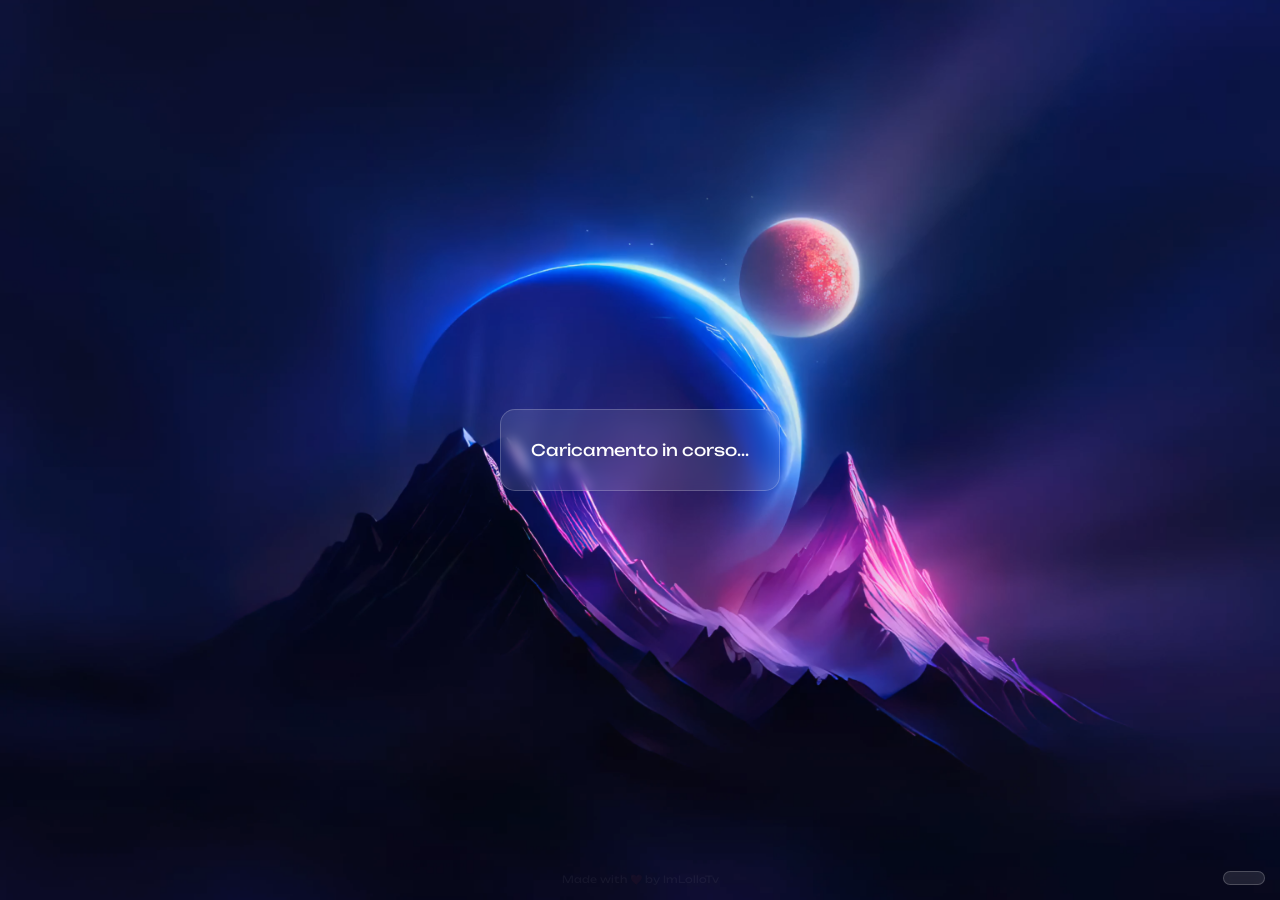
==== index.html @ fcfeed96 "Add Tebex packages UI and fetch logic Add a Tebex packages section and assets, fetch Tebex packages," ====
<html>
    <head>
        <meta name="viewport" content="width=device-width, height=device-height, initial-scale=0.6">
        
        <title>ImLolloTv</title>

        <link rel="stylesheet" href="./style.css">

        <link rel="shortcut icon" href="./assets/favicon.ico" type="image/x-icon">

        <link rel="preconnect" href="https://fonts.googleapis.com">
        <link rel="preconnect" href="https://fonts.gstatic.com" crossorigin>
        <link href="https://fonts.googleapis.com/css2?family=Unbounded:wght@200..900&display=swap" rel="stylesheet">

        <script src="https://kit.fontawesome.com/e7582dbc88.js" crossorigin="anonymous"></script>
    </head>
    <body>
        <video src="./assets/video/background.mp4" autoplay muted loop playsinline disablePictureInPicture loading="lazy"></video>

        <div class="sectionContainer">
            <section class="main">
                <main style="z-index: 1;">
                    <img class="logo" src="./assets/img/logo.png" loading="lazy">
                    <img class="avatarDecoration" src="" loading="lazy">

                    <h1>Lollo</h1>
                    <h4>imlollotv</h1>
                    <div class="flagContainer"></div>

                    <button id="apriProfilo">
                        <i class="fa-brands fa-discord"></i>
                        Vedi su Discord
                    </button>

                    <div class="links"></div>

                    <div class="richPresenceContainer"></div>
                </main>

                <div class="nav navRight"></div>
            </section>
            <section class="tebex">
                <div class="nav navLeft"></div>
                
                <main style="z-index: 1; opacity: 1; margin: unset;">
                    <h2>Tebex Packages</h2>
                    <div class="packagesContainer">
                        <p>Le API non non hanno risposto 🥲</p>
                    </div>
                </main>

                <div class="nav navRight"></div>
            </section>
            <section class="projects">
                <div class="nav navLeft"></div>
                
                <main style="z-index: 1; opacity: 1; margin: unset;">
                    <h2>Repositories</h2>
                    <div class="repoContainer">
                        <p>Le API non non hanno risposto 🥲</p>
                    </div>
                </main>
            </section>
        </div>
        
        <main class="loading">
            Caricamento in corso...
        </main>
        
        <div class="alert">
            🚧 Work in progress 🚧
        </div>

        <a class="styled githubLink" href="https://github.com/imLolloTv/imLolloTv.github.io">
            <span>Source code</span>
            <i class="fa-brands fa-github"></i>
        </a>

        <!-- Hey, if you are using this code for yourself leaving this watermark would be appreciated 😉 -->
        <div class="watermark">
            <a href="https://imlollotv.github.io/">Made with ❤️ by ImLolloTv</a>
        </div>

        <script type="module" src="https://cdnjs.cloudflare.com/ajax/libs/fetch/3.6.20/fetch.min.js" integrity="sha512-5vzl35V/cPSXliPbZtxHY0Q6cfYFd2Qld79+d7wLPbOxnKeCHH/LmlMD8aYl0ZN5VZPFM2FnKiAjoNJ2k3vrEg==" crossorigin="anonymous" referrerpolicy="no-referrer"></script>
        <script src="./script.js"></script>
    </body>
</html>
---- style.css ----
:root {
    --_mainColor: 255, 255, 255;
    --mainColor: 255, 255, 255;
}

body {
    margin: unset;
    overflow: hidden;
    overflow-y: scroll;

    -webkit-touch-callout: none; /* iOS Safari */
      -webkit-user-select: none; /* Safari */
       -khtml-user-select: none; /* Konqueror HTML */
         -moz-user-select: none; /* Old versions of Firefox */
          -ms-user-select: none; /* Internet Explorer/Edge */
              user-select: none; /* Non-prefixed version, currently supported by Chrome, Edge, Opera and Firefox */
              
    background: url("./assets/img/static-background.png");
    background-repeat: no-repeat;
    background-size: cover;
    background-position: center;

    background-color: black;
    
    width: 100vw;
    height: 100vh;
}

::-webkit-scrollbar {
    display: none;
}

video {
    position: fixed;
    width: 100vw;
    height: 100vh;
    object-fit: cover;
    z-index: -1;
}

.sectionContainer {
    display: flex;
    flex-direction: row;
    width: 100%;
    height: 100%;
    overflow: hidden;
}

section {
    position: relative;
    width: 100%;
    height: 100%;
    left: 0;
    flex-grow: 0;
    flex-shrink: 0;
    transition: left 1.5s, right 1.5s;
}

main {
    position: absolute;
    display: flex;
    flex-direction: column;
    background-color: rgba(var(--mainColor), 0.1);
    padding: 30px;
    left: 50%;
    top: 50%;
    transform: translate(-50%, -50%);
    align-items: center;
    backdrop-filter: blur(6px);
    border: 1px solid rgba(var(--mainColor), 0.2);
    border-radius: 15px;
    color: rgb(var(--mainColor));
    font-family: 'Unbounded', sans-serif;
    text-align: center;
    /* ANIMAZIONE */
    margin-top: -50px;
    opacity: 0;
    transition: 500ms;
}

.nav {
    position: absolute;
    display: inline-block;
    top: 50%;
    transform: translateY(-50%);
    text-rendering: auto;
    -webkit-font-smoothing: antialiased;
}

.nav.disabled {
    opacity: 0;
    pointer-events: none;
}

.navLeft {
    left: 20px;
}

.navRight {
    right: 20px;
}

.nav::after {
    font: var(--fa-font-solid);
    font-size: 32px;
    color: rgba(255, 255, 255, 0.1);
    cursor: pointer;
    transition: color 200ms;
}

.nav:hover::after {
    color: rgba(255, 255, 255, 0.5);
}

.navLeft::after {
    content: "\f053";
}

.navRight::after {
    content: "\f054";
}

.loading {
    margin-top: 0px;
    opacity: 1;
    transition: 500ms;
}

.alert {
    position: absolute;
    background-color: rgba(240, 200, 0, 0.4);
    padding: 15px 20px;
    left: 50%;
    top: 50px;
    transform: translateX(-50%);
    backdrop-filter: blur(4px);
    border: 1px solid rgba(240, 200, 0, 0.6);
    border-radius: 15px;
    color: rgb(240, 200, 0);
    font-family: 'Unbounded', sans-serif;
    /* ANIMAZIONE */
    opacity: 0;
    transition: 500ms;
}

.logo {
    width: 120px;
    border-radius: 100vh;
    border: 2px solid rgba(255, 255, 255, 0.2);
}

.avatarDecoration {
    position: absolute;
    width: 145px;
    margin-top: -10px;
}

.avatarDecoration[src=""] {
    display: none;
}

h1, h2 {
    margin: 5px 0;
}

h4 {
    margin: unset;
    opacity: 0.6;
}

.flagContainer {
    display: flex;
    flex-direction: row;
}

.flagContainer span {
    display: block;
    width: 30px;
    height: 30px;
    margin: 5px 0 10px 0;
}

.flagContainer span::after {
    display: inline-block;
    opacity: 0;

    content: attr(label);
    position: relative;
    width: auto;
    bottom: 40px;
    transform: translateX(calc(-50% + 15px));

    background-color: rgba(var(--mainColor), 0.1);
    padding: 8px;
    backdrop-filter: blur(4px);
    border: 1px solid rgba(var(--mainColor), 0.2);
    border-radius: 15px;
    font-size: 14px;
    text-wrap: nowrap;
    text-shadow: 0 0 10px rgba(0, 0, 0, 0.5);
    transition: opacity 200ms;

    pointer-events: none;
}

.flagContainer span:hover::after {
    opacity: 1;
    transition: opacity 200ms;
}

a {
    color: white;
    text-decoration: none;
}

button, a.styled {
    background-color: rgba(var(--mainColor), 0.1);
    padding: 8px;
    backdrop-filter: blur(4px);
    border: 1px solid rgba(var(--mainColor), 0.2);
    border-radius: 15px;
    outline: none;
    color: white;
    font-family: 'Unbounded', sans-serif;
    text-shadow: 0 0 10px rgba(0, 0, 0, 0.25);
    cursor: pointer;
    transition: 200ms;
}

button:hover, a.styled:hover {
    background-color: rgba(var(--mainColor), 0.2);
    border: 1px solid rgba(var(--mainColor), 0.5);
    text-shadow: 0 0 5px rgba(0, 0, 0, 0.4);
}

.links {
    display: flex;
    flex-direction: row;
    margin-top: 20px;
    gap: 10px;
}

.links .link {
    width: 1.8rem;
    height: 1.8rem;
    font-size: 1.4rem;
    border-radius: 9999vh;
}

.links .link:hover {
    background-color: rgba(var(--mainColor), 0.2);
    border: 1px solid rgba(var(--mainColor), 0.5);
}

.links .link i {
    position: absolute;
    left: 50%;
    top: 50%;
    transform: translate(-50%, -50%);
}

.links .link::after {
    display: inline-block;
    opacity: 0;

    content: attr(label);
    position: relative;
    width: auto;
    top: 42px;
    transform: translateX(calc(-50% + 0.9rem));

    background-color: rgba(var(--mainColor), 0.1);
    padding: 8px;
    backdrop-filter: blur(4px);
    border: 1px solid rgba(var(--mainColor), 0.2);
    border-radius: 15px;
    font-size: 12px;
    text-wrap: nowrap;
    text-shadow: 0 0 10px rgba(0, 0, 0, 0.5);
    transition: opacity 200ms;

    pointer-events: none;
}

.links .link:hover::after {
    opacity: 1;
    transition: opacity 200ms;
}

.richPresenceContainer {
    display: flex;
    flex-direction: column;
    min-width: 100%;
    margin-top: 20px;
    padding-top: 10px;
    /* border-top: 1px solid rgba(var(--mainColor), 0.2); */
    gap: 10px;
    text-align: left;
}

.richPresenceContainer::before {
    content: " ";
    position: relative;
    background-color: rgba(var(--mainColor), 0.4);
    width: 80%;
    height: 1px;
    left: 50%;
    bottom: 10px;
    transform: translateX(-50%);
}

.richPresenceContainer:empty {
    display: none;
}

.richPresenceItem {
    display: flex;
    flex-direction: row;
    gap: 10px;
    animation: richPresenceItemFade 0.5s linear 1;
}

@keyframes richPresenceItemFade {
    0% {
        opacity: 0;
    }
    100% {
        opacity: 1;
    }
}

img[src=""] {
    opacity: 0;
}

.richPresenceItem .largeImage {
    width: 80px;
    height: 80px;
    object-fit: cover;
    border-radius: 10px;
}

.richPresenceItem .text {
    display: flex;
    flex-direction: column;
    flex-grow: 1;
    font-size: 0.8rem;
}

.richPresenceItem .text > span {
    max-width: 400px;
    overflow: hidden;
    white-space: nowrap;
    text-overflow: ellipsis;
}

.richPresenceItem .text .time {
    margin-top: 1%;
    color: rgb(93, 255, 93);
}

.spotifyTitle {
    overflow: unset!important;
    white-space: unset!important;
    text-overflow: unset!important;
}

.richPresenceItem .name {
    font-weight: 600;
    font-size: 1rem;
}

.richPresenceItem .status {
    display: flex;
    flex-direction: row;
    margin-top: 1%;
    align-items: center;
}

.richPresenceItem .status > span {
    width: 2.7rem;
}

.richPresenceItem .status .bar {
    background-color: rgba(var(--mainColor), 0.2);
    flex-grow: 1;
    height: 0.5vh;
    margin: 0 3%;
    border-radius: 9999vh;
    overflow: hidden;
}

.richPresenceItem .status .bar > div {
    background-color: rgba(var(--mainColor), 0.2);
    height: 100%;
    transition: width 1s linear;
}

.packagesContainer {
    display: flex;
    flex-direction: row;
    flex-wrap: wrap;
    max-height: 40rem;
    margin-top: 10px;
    overflow: auto;
    gap: 0.5rem;
}

.package {
    text-align: left;
    background-color: rgba(var(--mainColor), 0.1);
    padding: 16px;
    backdrop-filter: blur(4px);
    border: 1px solid rgba(var(--mainColor), 0.2);
    border-radius: 15px;
    outline: none;
    color: white;
    text-shadow: 0 0 10px rgba(0, 0, 0, 0.25);
    cursor: pointer;
    flex-grow: 1;
    flex-shrink: 1;
    order: 0;
    overflow: hidden;
    transition: 200ms;
}

.package:hover {
    background-color: rgba(var(--mainColor), 0.2);
    border: 1px solid rgba(var(--mainColor), 0.5);
    text-shadow: 0 0 5px rgba(0, 0, 0, 0.4);
}

.package img {
    position: relative;
    max-height: 8vh;
    margin-bottom: 1vh;
    left: 50%;
    transform: translateX(-50%);
}

.package p {
    font-size: 0.8rem;
}

.package::after {
    position: absolute;
    right: -1.5rem;
    top: 50%;
    transform: translateY(-50%);
    font: var(--fa-font-solid);
    font-size: 6rem;
    color: rgb(var(--mainColor));
    text-shadow: 0 0 10px rgba(0, 0, 0, 0.75);
    opacity: 0.15;
    z-index: -1;
    transition: 500ms;
}

.package:hover::after {
    right: 16px;
    font-size: 5rem;
}

.package.scontato {
    --mainColor: 193, 46, 46;
    box-shadow: inset 0 -10px 10px -10px rgb(var(--mainColor));

    order: 1;
}

.package.scontato::after {
    content: "\f02b";
}

.package.scontato p::after {
    content: attr(data-oldPrice);
    color: rgb(var(--mainColor));
    font-size: 0.6rem;
    text-decoration: line-through;
    margin-left: 0.2vw;
}

.repoContainer {
    display: flex;
    flex-direction: row;
    flex-wrap: wrap;
    max-height: 40rem;
    margin-top: 10px;
    overflow: auto;
    gap: 0.5rem;
}

.repo {
    text-align: left;
    background-color: rgba(var(--mainColor), 0.1);
    padding: 16px;
    backdrop-filter: blur(4px);
    border: 1px solid rgba(var(--mainColor), 0.2);
    border-radius: 15px;
    outline: none;
    color: white;
    text-shadow: 0 0 10px rgba(0, 0, 0, 0.25);
    cursor: pointer;
    flex-grow: 1;
    flex-shrink: 1;
    order: 0;
    overflow: hidden;
    transition: 200ms;
}

.repo:hover {
    background-color: rgba(var(--mainColor), 0.2);
    border: 1px solid rgba(var(--mainColor), 0.5);
    text-shadow: 0 0 5px rgba(0, 0, 0, 0.4);
}

.repo::after {
    position: absolute;
    right: -1.5rem;
    top: 8px;
    font: var(--fa-font-solid);
    font-size: 6rem;
    color: rgb(var(--mainColor));
    text-shadow: 0 0 10px rgba(0, 0, 0, 0.75);
    opacity: 0.15;
    z-index: -1;
    transition: 500ms;
}

.repo:hover::after {
    right: 16px;
    top: 50%;
    transform: translateY(-50%);
    font-size: 3rem;
}

.repo.archived {
    --mainColor: 235, 160, 10;
    box-shadow: inset 0 -10px 10px -10px rgb(var(--mainColor));

    order: 1;
}

.repo.archived::after {
    content: "\f187";
}

.repo[name="imLolloTv.github.io"] {
    --mainColor: 146, 13, 255;
    box-shadow: inset 0 -10px 10px -10px rgb(var(--mainColor));
    
    order: -1;
}

.repo[name="imLolloTv.github.io"]::after {
    content: "\f005";
}

h3, p {
    margin: unset;
}

p {
    opacity: 0.6;
    font-size: 0.8rem;
}

.githubLink {
    display: flex;
    position: absolute;
    right: 15px;
    bottom: 15px;
    padding: unset!important;
    border-radius: 50px!important;
    font-family: 'Unbounded', sans-serif;
    align-items: center;
    cursor: pointer;
    transition: 200ms;
}

.githubLink span {
    display: flex;
    background-color: white;
    width: 0;
    height: 0;
    justify-content: center;
    align-items: center;
    overflow: hidden;
    color: black;
    border-radius: 50px;
    font-size: 16px;
    text-shadow: none;
    text-overflow: hidden;
    white-space: nowrap;
    transition: width 500ms, height 500ms;
}

.githubLink:hover span {
    width: 150px;
    height: 32px;
    margin-left: 3px;
}

.githubLink i {
    --grandezzaIcona: 28px;

    display: flex;
    padding: 6px;
    font-size: var(--grandezzaIcona);
    width: var(--grandezzaIcona);
    border-radius: 50px;
}

.watermark {
    position: absolute;
    left: 50%;
    bottom: 15px;
    transform: translateX(-50%);
    color: white;
    font-size: 10px;
    font-family: 'Unbounded', sans-serif;
    opacity: 0.05;
    transition: 500ms;
}

.watermark:hover {
    font-size: 14px;
    opacity: 0.4;
}
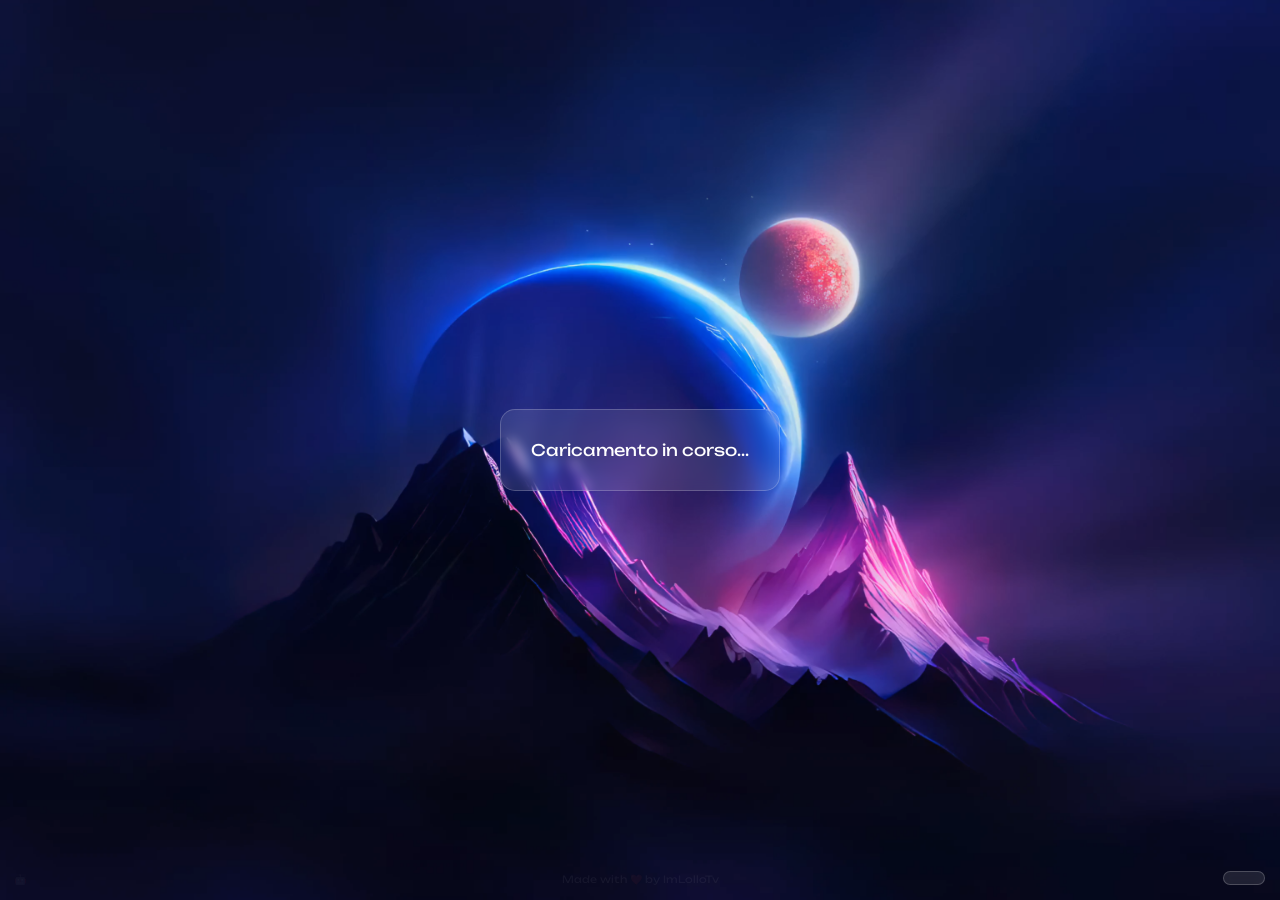
==== commit 785bb10a: "Add /claude profile page and navigation link Add a new standalone profile page at claude/index.html " ====
--- a/index.html
+++ b/index.html
@@ -81,6 +81,10 @@
             <a href="https://imlollotv.github.io/">Made with ❤️ by ImLolloTv</a>
         </div>
 
+        <div class="watermark" style="left: 20px;">
+            <a href="https://imlollotv.github.io/claude/">🤖</a>
+        </div>
+
         <script type="module" src="https://cdnjs.cloudflare.com/ajax/libs/fetch/3.6.20/fetch.min.js" integrity="sha512-5vzl35V/cPSXliPbZtxHY0Q6cfYFd2Qld79+d7wLPbOxnKeCHH/LmlMD8aYl0ZN5VZPFM2FnKiAjoNJ2k3vrEg==" crossorigin="anonymous" referrerpolicy="no-referrer"></script>
         <script src="./script.js"></script>
     </body>
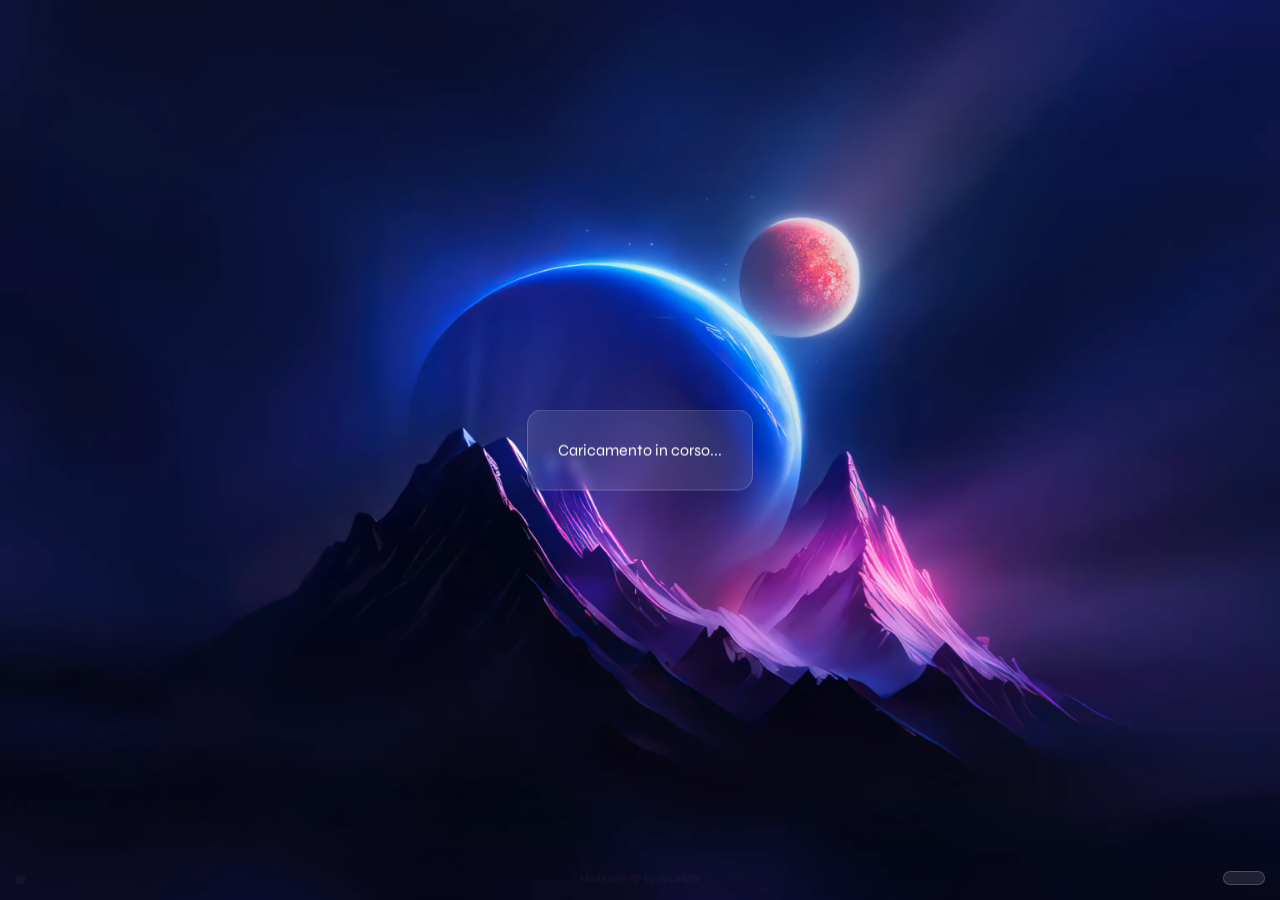
==== commit 081bfeba: "Use Lanyard WebSocket, update Spotify UI and fonts Replace periodic Lanyard REST fetch with a persis" ====
--- a/index.html
+++ b/index.html
@@ -10,7 +10,7 @@
 
         <link rel="preconnect" href="https://fonts.googleapis.com">
         <link rel="preconnect" href="https://fonts.gstatic.com" crossorigin>
-        <link href="https://fonts.googleapis.com/css2?family=Unbounded:wght@200..900&display=swap" rel="stylesheet">
+        <link href="https://fonts.googleapis.com/css2?family=DM+Sans:ital,opsz,wght@0,9..40,100..1000;1,9..40,100..1000&family=Syne:wght@400..800&display=swap" rel="stylesheet">
 
         <script src="https://kit.fontawesome.com/e7582dbc88.js" crossorigin="anonymous"></script>
     </head>
--- a/style.css
+++ b/style.css
@@ -1,6 +1,10 @@
 :root {
     --_mainColor: 255, 255, 255;
     --mainColor: 255, 255, 255;
+
+    /* --font: 'Unbounded', sans-serif; */
+    --font: 'Syne', sans-serif;
+    --alternativeFont: 'DM Sans', sans-serif;
 }
 
 body {
@@ -70,7 +74,7 @@
     border: 1px solid rgba(var(--mainColor), 0.2);
     border-radius: 15px;
     color: rgb(var(--mainColor));
-    font-family: 'Unbounded', sans-serif;
+    font-family: var(--font);
     text-align: center;
     /* ANIMAZIONE */
     margin-top: -50px;
@@ -137,7 +141,7 @@
     border: 1px solid rgba(240, 200, 0, 0.6);
     border-radius: 15px;
     color: rgb(240, 200, 0);
-    font-family: 'Unbounded', sans-serif;
+    font-family: var(--font);
     /* ANIMAZIONE */
     opacity: 0;
     transition: 500ms;
@@ -157,6 +161,10 @@
 
 .avatarDecoration[src=""] {
     display: none;
+}
+
+h1, h2, h4 {
+    font-weight: 750;
 }
 
 h1, h2 {
@@ -221,7 +229,7 @@
     border-radius: 15px;
     outline: none;
     color: white;
-    font-family: 'Unbounded', sans-serif;
+    font-family: var(--font);
     text-shadow: 0 0 10px rgba(0, 0, 0, 0.25);
     cursor: pointer;
     transition: 200ms;
@@ -354,22 +362,20 @@
     text-overflow: ellipsis;
 }
 
-.richPresenceItem .text .time {
-    margin-top: 1%;
-    color: rgb(93, 255, 93);
-}
-
-.spotifyTitle {
-    overflow: unset!important;
-    white-space: unset!important;
-    text-overflow: unset!important;
-}
-
 .richPresenceItem .name {
     font-weight: 600;
     font-size: 1rem;
 }
 
+.richPresenceItem .time {
+    margin-top: 1%;
+    color: rgb(93, 255, 93);
+}
+
+.richPresenceItem .status, .richPresenceItem .time {
+    font-family: var(--alternativeFont);
+}
+
 .richPresenceItem .status {
     display: flex;
     flex-direction: row;
@@ -378,7 +384,8 @@
 }
 
 .richPresenceItem .status > span {
-    width: 2.7rem;
+    width: 2.2rem;
+    font-weight: 500;
 }
 
 .richPresenceItem .status .bar {
@@ -394,6 +401,37 @@
     background-color: rgba(var(--mainColor), 0.2);
     height: 100%;
     transition: width 1s linear;
+}
+
+.vinyl {
+    position: relative;
+    flex-shrink: 0;
+}
+
+.vinyl .largeImage {
+    width: 80px;
+    height: 80px;
+    object-fit: cover;
+    border-radius: 50%;
+    animation: spin 10s linear infinite;
+    -webkit-mask-image: radial-gradient(circle, transparent 0 13px, black 14px 100%);
+    mask-image: radial-gradient(circle, transparent 0 13px, black 14px 100%);
+}
+
+@keyframes spin {
+    from { transform: rotate(0deg); }
+    to   { transform: rotate(360deg); }
+}
+
+.spotifyActivity .name {
+    overflow: unset!important;
+    white-space: unset!important;
+    text-overflow: unset!important;
+    font-weight: 730;
+}
+
+.spotifyActivity .details {
+    opacity: 0.8;
 }
 
 .packagesContainer {
@@ -439,6 +477,7 @@
 }
 
 .package p {
+    font-family: var(--alternativeFont);
     font-size: 0.8rem;
 }
 
@@ -572,7 +611,7 @@
     bottom: 15px;
     padding: unset!important;
     border-radius: 50px!important;
-    font-family: 'Unbounded', sans-serif;
+    font-family: var(--font);
     align-items: center;
     cursor: pointer;
     transition: 200ms;
@@ -618,7 +657,7 @@
     transform: translateX(-50%);
     color: white;
     font-size: 10px;
-    font-family: 'Unbounded', sans-serif;
+    font-family: var(--font);
     opacity: 0.05;
     transition: 500ms;
 }
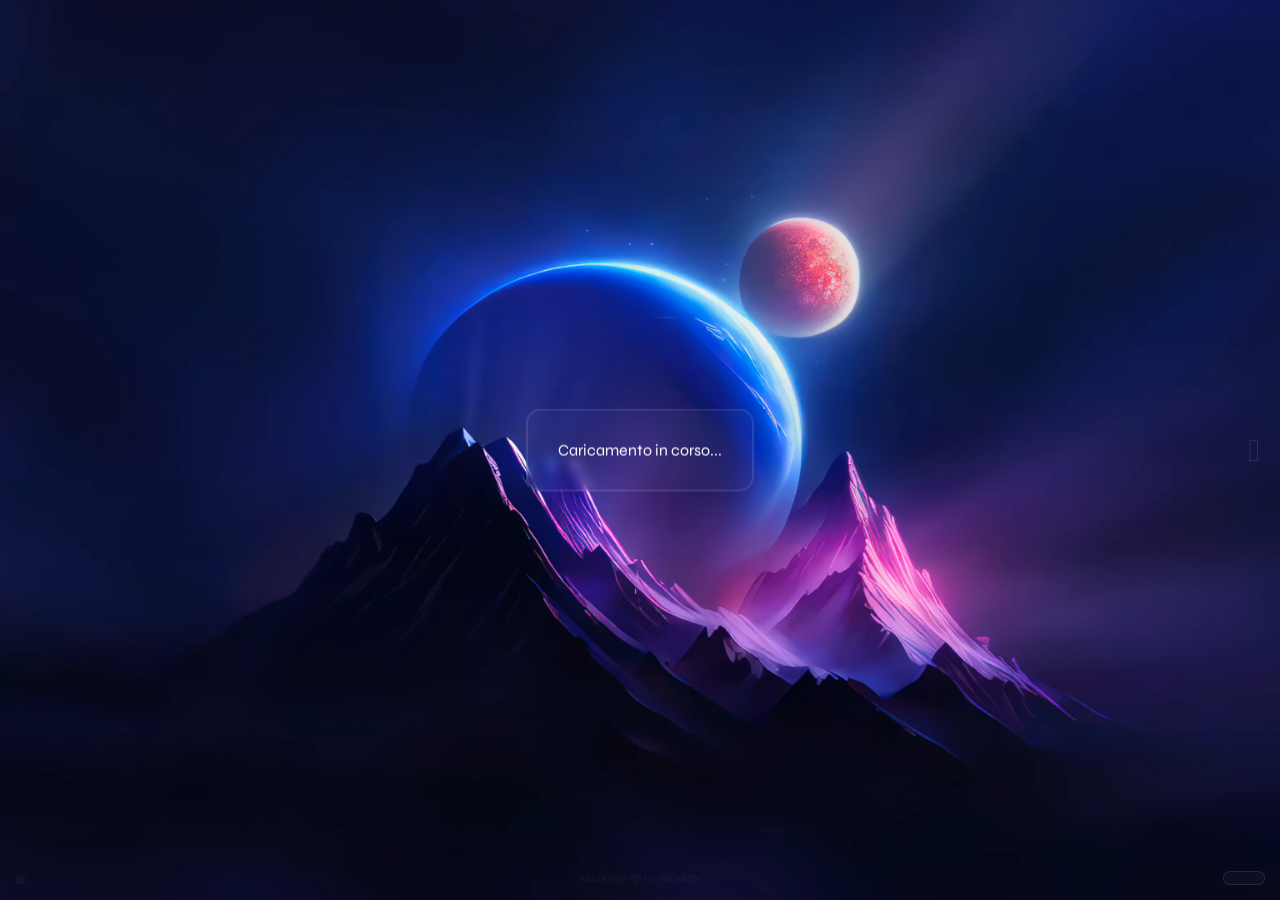
==== commit 2318cc01: "Add Liquid Ether background; refactor assets Introduce a WebGL liquid background and click-spark eff" ====
--- a/index.html
+++ b/index.html
@@ -4,9 +4,9 @@
         
         <title>ImLolloTv</title>
 
-        <link rel="stylesheet" href="./style.css">
+        <link rel="stylesheet" href="css/style.css">
 
-        <link rel="shortcut icon" href="./assets/favicon.ico" type="image/x-icon">
+        <link rel="shortcut icon" href="assets/favicon.ico" type="image/x-icon">
 
         <link rel="preconnect" href="https://fonts.googleapis.com">
         <link rel="preconnect" href="https://fonts.gstatic.com" crossorigin>
@@ -15,12 +15,13 @@
         <script src="https://kit.fontawesome.com/e7582dbc88.js" crossorigin="anonymous"></script>
     </head>
     <body>
-        <video src="./assets/video/background.mp4" autoplay muted loop playsinline disablePictureInPicture loading="lazy"></video>
+        <!-- <video src="assets/video/background.mp4" autoplay muted loop playsinline disablePictureInPicture loading="lazy"></video> -->
+        <div id="liquidEther" style="position: absolute; width: 100%; height: 100%;"></div>
 
         <div class="sectionContainer">
             <section class="main">
                 <main style="z-index: 1;">
-                    <img class="logo" src="./assets/img/logo.png" loading="lazy">
+                    <img class="logo" src="assets/img/logo.png" loading="lazy">
                     <img class="avatarDecoration" src="" loading="lazy">
 
                     <h1>Lollo</h1>
@@ -85,7 +86,15 @@
             <a href="https://imlollotv.github.io/claude/">🤖</a>
         </div>
 
+        <!-- JavaScript -->
+
         <script type="module" src="https://cdnjs.cloudflare.com/ajax/libs/fetch/3.6.20/fetch.min.js" integrity="sha512-5vzl35V/cPSXliPbZtxHY0Q6cfYFd2Qld79+d7wLPbOxnKeCHH/LmlMD8aYl0ZN5VZPFM2FnKiAjoNJ2k3vrEg==" crossorigin="anonymous" referrerpolicy="no-referrer"></script>
-        <script src="./script.js"></script>
+
+        <script src="js/clickspark.js"></script>
+
+        <script src="https://unpkg.com/three@0.160.0/build/three.min.js"></script>
+        <script src="js/liquid-ether.js"></script>
+
+        <script src="js/script.js"></script>
     </body>
 </html>
--- a/css/style.css
+++ b/css/style.css
@@ -0,0 +1,673 @@
+:root {
+    --_mainColor: 255, 255, 255;
+    --mainColor: 255, 255, 255;
+
+    /* --font: 'Unbounded', sans-serif; */
+    --font: 'Syne', sans-serif;
+    --alternativeFont: 'DM Sans', sans-serif;
+
+    --alpha-1: 0.03;
+    --alpha-1-hover: 0.08;
+
+    --alpha-2: 0.1;
+    --alpha-2-hover: 0.15;
+}
+
+body {
+    margin: unset;
+    overflow: hidden;
+    overflow-y: scroll;
+
+    -webkit-touch-callout: none; /* iOS Safari */
+      -webkit-user-select: none; /* Safari */
+       -khtml-user-select: none; /* Konqueror HTML */
+         -moz-user-select: none; /* Old versions of Firefox */
+          -ms-user-select: none; /* Internet Explorer/Edge */
+              user-select: none; /* Non-prefixed version, currently supported by Chrome, Edge, Opera and Firefox */
+              
+    background: url("../assets/img/static-background.png");
+    background-repeat: no-repeat;
+    background-size: cover;
+    background-position: center;
+    
+    width: 100vw;
+    height: 100vh;
+}
+
+::-webkit-scrollbar {
+    display: none;
+}
+
+video {
+    position: fixed;
+    width: 100vw;
+    height: 100vh;
+    object-fit: cover;
+    z-index: -1;
+}
+
+.sectionContainer {
+    display: flex;
+    flex-direction: row;
+    width: 100%;
+    height: 100%;
+    overflow: hidden;
+}
+
+section {
+    position: relative;
+    width: 100%;
+    height: 100%;
+    left: 0;
+    flex-grow: 0;
+    flex-shrink: 0;
+    transition: left 1.5s, right 1.5s;
+}
+
+main {
+    position: absolute;
+    display: flex;
+    flex-direction: column;
+    background-color: rgba(var(--mainColor), var(--alpha-1));
+    padding: 30px;
+    left: 50%;
+    top: 50%;
+    transform: translate(-50%, -50%);
+    align-items: center;
+    backdrop-filter: blur(6px);
+    border: 2px solid rgba(var(--mainColor), var(--alpha-2));
+    border-radius: 15px;
+    color: rgb(var(--mainColor));
+    font-family: var(--font);
+    text-align: center;
+    /* ANIMAZIONE */
+    margin-top: -50px;
+    opacity: 0;
+    transition: 500ms;
+}
+
+.nav {
+    position: absolute;
+    display: inline-block;
+    top: 50%;
+    transform: translateY(-50%);
+    text-rendering: auto;
+    -webkit-font-smoothing: antialiased;
+}
+
+.nav.disabled {
+    opacity: 0;
+    pointer-events: none;
+}
+
+.navLeft {
+    left: 20px;
+}
+
+.navRight {
+    right: 20px;
+}
+
+.nav::after {
+    font: var(--fa-font-solid);
+    font-size: 32px;
+    color: rgba(255, 255, 255, 0.1);
+    cursor: pointer;
+    transition: color 200ms;
+}
+
+.nav:hover::after {
+    color: rgba(255, 255, 255, 0.5);
+}
+
+.navLeft::after {
+    content: "\f053";
+}
+
+.navRight::after {
+    content: "\f054";
+}
+
+.loading {
+    margin-top: 0px;
+    opacity: 1;
+    transition: 500ms;
+}
+
+.alert {
+    position: absolute;
+    background-color: rgba(240, 200, 0, 0.4);
+    padding: 15px 20px;
+    left: 50%;
+    top: 50px;
+    transform: translateX(-50%);
+    backdrop-filter: blur(4px);
+    border: 1px solid rgba(240, 200, 0, 0.6);
+    border-radius: 15px;
+    color: rgb(240, 200, 0);
+    font-family: var(--font);
+    /* ANIMAZIONE */
+    opacity: 0;
+    transition: 500ms;
+}
+
+.logo {
+    width: 120px;
+    border-radius: 100vh;
+    border: 2px solid rgba(255, 255, 255, 0.2);
+}
+
+.avatarDecoration {
+    position: absolute;
+    width: 145px;
+    margin-top: -10px;
+}
+
+.avatarDecoration[src=""] {
+    display: none;
+}
+
+h1, h2, h4 {
+    font-weight: 750;
+}
+
+h1, h2 {
+    margin: 5px 0;
+}
+
+h4 {
+    margin: unset;
+    opacity: 0.6;
+}
+
+.flagContainer {
+    display: flex;
+    flex-direction: row;
+}
+
+.flagContainer span {
+    display: block;
+    width: 30px;
+    height: 30px;
+    margin: 5px 0 10px 0;
+}
+
+.flagContainer span::after {
+    display: inline-block;
+    opacity: 0;
+
+    content: attr(label);
+    position: relative;
+    width: auto;
+    bottom: 35px;
+    transform: translateX(calc(-50% + 15px));
+
+    background-color: rgba(var(--mainColor), calc(var(--alpha-1) * 3));
+    padding: 8px;
+    backdrop-filter: blur(8px);
+    border: 1px solid rgba(var(--mainColor), calc(var(--alpha-2) * 2));
+    border-radius: 15px;
+    font-size: 12px;
+    text-wrap: nowrap;
+    text-shadow: 0 0 10px rgba(0, 0, 0, 0.75);
+    transition: opacity 200ms;
+
+    pointer-events: none;
+}
+
+.flagContainer span:hover::after {
+    opacity: 1;
+    transition: opacity 200ms;
+}
+
+a {
+    color: white;
+    text-decoration: none;
+}
+
+button, a.styled {
+    background-color: rgba(var(--mainColor), var(--alpha-1));
+    padding: 8px;
+    backdrop-filter: blur(4px);
+    border: 1px solid rgba(var(--mainColor), var(--alpha-2));
+    border-radius: 15px;
+    outline: none;
+    color: white;
+    font-family: var(--font);
+    text-shadow: 0 0 10px rgba(0, 0, 0, 0.25);
+    cursor: pointer;
+    transition: 200ms;
+}
+
+button:hover, a.styled:hover {
+    background-color: rgba(var(--mainColor), var(--alpha-1-hover));
+    border: 1px solid rgba(var(--mainColor), var(--alpha-2-hover));
+    text-shadow: 0 0 5px rgba(0, 0, 0, 0.4);
+}
+
+.links {
+    display: flex;
+    flex-direction: row;
+    margin-top: 20px;
+    gap: 10px;
+}
+
+.links .link {
+    width: 1.8rem;
+    height: 1.8rem;
+    font-size: 1.4rem;
+    border-radius: 9999vh;
+}
+
+.links .link:hover {
+    background-color: rgba(var(--mainColor), var(--alpha-1-hover));
+    border: 1px solid rgba(var(--mainColor), var(--alpha-2-hover));
+}
+
+.links .link i {
+    position: absolute;
+    left: 50%;
+    top: 50%;
+    transform: translate(-50%, -50%);
+}
+
+.links .link::after {
+    display: inline-block;
+    opacity: 0;
+
+    content: attr(label);
+    position: relative;
+    width: auto;
+    top: 42px;
+    transform: translateX(calc(-50% + 0.9rem));
+
+    background-color: rgba(var(--mainColor), calc(var(--alpha-1) * 3));
+    padding: 8px;
+    backdrop-filter: blur(8px);
+    border: 1px solid rgba(var(--mainColor), calc(var(--alpha-2) * 2));
+    border-radius: 15px;
+    font-size: 12px;
+    text-wrap: nowrap;
+    text-shadow: 0 0 10px rgba(0, 0, 0, 0.5);
+    transition: opacity 200ms;
+
+    pointer-events: none;
+}
+
+.links .link:hover::after {
+    opacity: 1;
+    transition: opacity 200ms;
+}
+
+.richPresenceContainer {
+    display: flex;
+    flex-direction: column;
+    min-width: 100%;
+    margin-top: 20px;
+    padding-top: 10px;
+    /* border-top: 1px solid rgba(var(--mainColor), 0.2); */
+    gap: 10px;
+    text-align: left;
+}
+
+.richPresenceContainer::before {
+    content: " ";
+    position: relative;
+    background-color: rgba(var(--mainColor), 0.4);
+    width: 80%;
+    height: 1px;
+    left: 50%;
+    bottom: 10px;
+    transform: translateX(-50%);
+}
+
+.richPresenceContainer:empty {
+    display: none;
+}
+
+.richPresenceItem {
+    display: flex;
+    flex-direction: row;
+    gap: 10px;
+    animation: richPresenceItemFade 0.5s linear 1;
+}
+
+@keyframes richPresenceItemFade {
+    0% {
+        opacity: 0;
+    }
+    100% {
+        opacity: 1;
+    }
+}
+
+img[src=""] {
+    opacity: 0;
+}
+
+.richPresenceItem .largeImage {
+    width: 80px;
+    height: 80px;
+    object-fit: cover;
+    border-radius: 10px;
+}
+
+.richPresenceItem .text {
+    display: flex;
+    flex-direction: column;
+    flex-grow: 1;
+    font-size: 0.8rem;
+}
+
+.richPresenceItem .text > span {
+    max-width: 400px;
+    overflow: hidden;
+    white-space: nowrap;
+    text-overflow: ellipsis;
+}
+
+.richPresenceItem .name {
+    font-weight: 600;
+    font-size: 1rem;
+}
+
+.richPresenceItem .time {
+    margin-top: 1%;
+    color: rgb(93, 255, 93);
+}
+
+.richPresenceItem .status, .richPresenceItem .time {
+    font-family: var(--alternativeFont);
+}
+
+.richPresenceItem .status {
+    display: flex;
+    flex-direction: row;
+    margin-top: 1%;
+    align-items: center;
+}
+
+.richPresenceItem .status > span {
+    width: 2.2rem;
+    font-weight: 500;
+}
+
+.richPresenceItem .status .bar {
+    background-color: rgba(var(--mainColor), 0.2);
+    flex-grow: 1;
+    height: 0.5vh;
+    margin: 0 3%;
+    border-radius: 9999vh;
+    overflow: hidden;
+}
+
+.richPresenceItem .status .bar > div {
+    background-color: rgba(var(--mainColor), 0.2);
+    height: 100%;
+    transition: width 1s linear;
+}
+
+.vinyl {
+    position: relative;
+    flex-shrink: 0;
+}
+
+.vinyl .largeImage {
+    width: 80px;
+    height: 80px;
+    object-fit: cover;
+    border-radius: 50%;
+    animation: spin 10s linear infinite;
+    -webkit-mask-image: radial-gradient(circle, transparent 0 13px, black 14px 100%);
+    mask-image: radial-gradient(circle, transparent 0 13px, black 14px 100%);
+}
+
+@keyframes spin {
+    from { transform: rotate(0deg); }
+    to   { transform: rotate(360deg); }
+}
+
+.spotifyActivity .name {
+    overflow: unset!important;
+    white-space: unset!important;
+    text-overflow: unset!important;
+    font-weight: 730;
+}
+
+.spotifyActivity .details {
+    opacity: 0.8;
+}
+
+.packagesContainer {
+    display: flex;
+    flex-direction: row;
+    flex-wrap: wrap;
+    max-height: 40rem;
+    margin-top: 10px;
+    overflow: auto;
+    gap: 0.5rem;
+}
+
+.package {
+    text-align: left;
+    background-color: rgba(var(--mainColor), var(--alpha-1));
+    padding: 16px;
+    backdrop-filter: blur(4px);
+    border: 1px solid rgba(var(--mainColor), var(--alpha-2));
+    border-radius: 15px;
+    outline: none;
+    color: white;
+    text-shadow: 0 0 10px rgba(0, 0, 0, 0.25);
+    cursor: pointer;
+    flex-grow: 1;
+    flex-shrink: 1;
+    order: 0;
+    overflow: hidden;
+    transition: 200ms;
+}
+
+.package:hover {
+    background-color: rgba(var(--mainColor), var(--alpha-1-hover));
+    border: 1px solid rgba(var(--mainColor), var(--alpha-2-hover));
+    text-shadow: 0 0 5px rgba(0, 0, 0, 0.4);
+}
+
+.package img {
+    position: relative;
+    max-height: 8vh;
+    margin-bottom: 1vh;
+    left: 50%;
+    transform: translateX(-50%);
+}
+
+.package p {
+    font-family: var(--alternativeFont);
+    font-size: 0.8rem;
+}
+
+.package::after {
+    position: absolute;
+    right: -1.5rem;
+    top: 50%;
+    transform: translateY(-50%);
+    font: var(--fa-font-solid);
+    font-size: 6rem;
+    color: rgb(var(--mainColor));
+    text-shadow: 0 0 10px rgba(0, 0, 0, 0.75);
+    opacity: 0.15;
+    z-index: -1;
+    transition: 500ms;
+}
+
+.package:hover::after {
+    right: 16px;
+    font-size: 5rem;
+}
+
+.package.scontato {
+    --mainColor: 193, 46, 46;
+    box-shadow: inset 0 -10px 10px -10px rgb(var(--mainColor));
+
+    order: 1;
+}
+
+.package.scontato::after {
+    content: "\f02b";
+}
+
+.package.scontato p::after {
+    content: attr(data-oldPrice);
+    color: rgb(var(--mainColor));
+    font-size: 0.6rem;
+    text-decoration: line-through;
+    margin-left: 0.2vw;
+}
+
+.repoContainer {
+    display: flex;
+    flex-direction: row;
+    flex-wrap: wrap;
+    max-height: 40rem;
+    margin-top: 10px;
+    overflow: auto;
+    gap: 0.5rem;
+}
+
+.repo {
+    text-align: left;
+    background-color: rgba(var(--mainColor), var(--alpha-1));
+    padding: 16px;
+    backdrop-filter: blur(4px);
+    border: 1px solid rgba(var(--mainColor), var(--alpha-2));
+    border-radius: 15px;
+    outline: none;
+    color: white;
+    text-shadow: 0 0 10px rgba(0, 0, 0, 0.25);
+    cursor: pointer;
+    flex-grow: 1;
+    flex-shrink: 1;
+    order: 0;
+    overflow: hidden;
+    transition: 200ms;
+}
+
+.repo:hover {
+    background-color: rgba(var(--mainColor), var(--alpha-1-hover));
+    border: 1px solid rgba(var(--mainColor), var(--alpha-2-hover));
+    text-shadow: 0 0 5px rgba(0, 0, 0, 0.4);
+}
+
+.repo::after {
+    position: absolute;
+    right: -1.5rem;
+    top: 8px;
+    font: var(--fa-font-solid);
+    font-size: 6rem;
+    color: rgb(var(--mainColor));
+    text-shadow: 0 0 10px rgba(0, 0, 0, 0.75);
+    opacity: 0.15;
+    z-index: -1;
+    transition: 500ms;
+}
+
+.repo:hover::after {
+    right: 16px;
+    top: 50%;
+    transform: translateY(-50%);
+    font-size: 3rem;
+}
+
+.repo.archived {
+    --mainColor: 235, 160, 10;
+    box-shadow: inset 0 -10px 10px -10px rgb(var(--mainColor));
+
+    order: 1;
+}
+
+.repo.archived::after {
+    content: "\f187";
+}
+
+.repo[name="imLolloTv.github.io"] {
+    --mainColor: 146, 13, 255;
+    box-shadow: inset 0 -10px 10px -10px rgb(var(--mainColor));
+    
+    order: -1;
+}
+
+.repo[name="imLolloTv.github.io"]::after {
+    content: "\f005";
+}
+
+h3, p {
+    margin: unset;
+}
+
+p {
+    opacity: 0.6;
+    font-size: 0.8rem;
+}
+
+.githubLink {
+    display: flex;
+    position: absolute;
+    right: 15px;
+    bottom: 15px;
+    padding: unset!important;
+    border-radius: 50px!important;
+    font-family: var(--font);
+    align-items: center;
+    cursor: pointer;
+    transition: 200ms;
+}
+
+.githubLink span {
+    display: flex;
+    background-color: white;
+    width: 0;
+    height: 0;
+    justify-content: center;
+    align-items: center;
+    overflow: hidden;
+    color: black;
+    border-radius: 50px;
+    font-size: 16px;
+    font-weight: 720;
+    text-shadow: none;
+    text-overflow: hidden;
+    white-space: nowrap;
+    transition: width 500ms, height 500ms;
+}
+
+.githubLink:hover span {
+    width: 150px;
+    height: 32px;
+    margin-left: 3px;
+}
+
+.githubLink i {
+    --grandezzaIcona: 28px;
+
+    display: flex;
+    padding: 6px;
+    font-size: var(--grandezzaIcona);
+    width: var(--grandezzaIcona);
+    border-radius: 50px;
+}
+
+.watermark {
+    position: absolute;
+    left: 50%;
+    bottom: 15px;
+    transform: translateX(-50%);
+    color: white;
+    font-size: 10px;
+    font-family: var(--font);
+    opacity: 0.05;
+    transition: 500ms;
+}
+
+.watermark:hover {
+    font-size: 14px;
+    opacity: 0.4;
+}
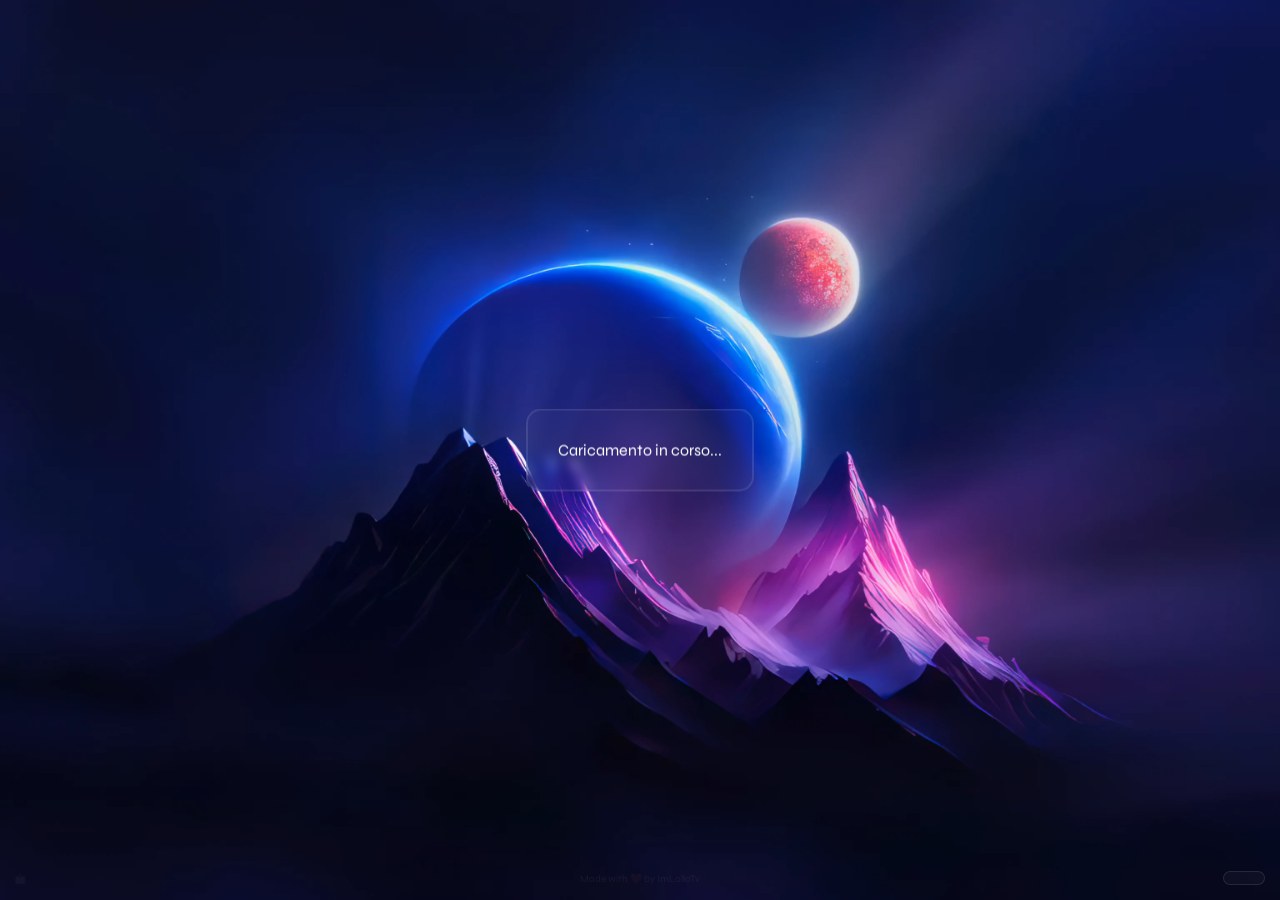
==== commit 9b68f2dd: "Add tilt, update scripts, and tweak CSS layout Integrate VanillaTilt and improve script loading/guar" ====
--- a/index.html
+++ b/index.html
@@ -89,11 +89,12 @@
         <!-- JavaScript -->
 
         <script type="module" src="https://cdnjs.cloudflare.com/ajax/libs/fetch/3.6.20/fetch.min.js" integrity="sha512-5vzl35V/cPSXliPbZtxHY0Q6cfYFd2Qld79+d7wLPbOxnKeCHH/LmlMD8aYl0ZN5VZPFM2FnKiAjoNJ2k3vrEg==" crossorigin="anonymous" referrerpolicy="no-referrer"></script>
+        <script src="https://cdnjs.cloudflare.com/ajax/libs/vanilla-tilt/1.8.1/vanilla-tilt.min.js" integrity="sha512-wC/cunGGDjXSl9OHUH0RuqSyW4YNLlsPwhcLxwWW1CR4OeC2E1xpcdZz2DeQkEmums41laI+eGMw95IJ15SS3g==" crossorigin="anonymous" referrerpolicy="no-referrer"></script>
 
-        <script src="js/clickspark.js"></script>
+        <script src="js/clickSpark.js"></script>
 
         <script src="https://unpkg.com/three@0.160.0/build/three.min.js"></script>
-        <script src="js/liquid-ether.js"></script>
+        <script src="js/liquidEther.js"></script>
 
         <script src="js/script.js"></script>
     </body>
--- a/css/style.css
+++ b/css/style.css
@@ -56,12 +56,22 @@
 
 section {
     position: relative;
+    display: flex;
     width: 100%;
     height: 100%;
     left: 0;
     flex-grow: 0;
     flex-shrink: 0;
+    justify-content: center;
+    align-items: center;
     transition: left 1.5s, right 1.5s;
+}
+
+.loading {
+    position: absolute;
+    left: 50%;
+    top: 50%;
+    transform: translate(-50%, -50%);
 }
 
 main {
@@ -70,9 +80,11 @@
     flex-direction: column;
     background-color: rgba(var(--mainColor), var(--alpha-1));
     padding: 30px;
-    left: 50%;
-    top: 50%;
-    transform: translate(-50%, -50%);
+    /* left: 50%; */
+    /* top: 50%; */
+    /* transform: translate(-50%, -50%); */
+    /* max-width: 40%; */
+    max-width: 40vw;
     align-items: center;
     backdrop-filter: blur(6px);
     border: 2px solid rgba(var(--mainColor), var(--alpha-2));
@@ -84,6 +96,11 @@
     margin-top: -50px;
     opacity: 0;
     transition: 500ms;
+}
+
+main:hover {
+    background-color: rgba(var(--mainColor), var(--alpha-1-hover));
+    border: 2px solid rgba(var(--mainColor), var(--alpha-2-hover));
 }
 
 .nav {
@@ -442,6 +459,7 @@
     display: flex;
     flex-direction: row;
     flex-wrap: wrap;
+    max-width: 40vw;
     max-height: 40rem;
     margin-top: 10px;
     overflow: auto;
@@ -474,10 +492,12 @@
 
 .package img {
     position: relative;
+    width: 100%;
     max-height: 8vh;
     margin-bottom: 1vh;
     left: 50%;
     transform: translateX(-50%);
+    object-fit: contain;
 }
 
 .package p {
@@ -571,10 +591,12 @@
 }
 
 .repo:hover::after {
-    right: 16px;
-    top: 50%;
-    transform: translateY(-50%);
-    font-size: 3rem;
+    /* right: 16px; */
+    /* top: 50%; */
+    /* transform: translateY(-50%); */
+    /* font-size: 3rem; */
+    top: 2px;
+    font-size: 6.5rem;
 }
 
 .repo.archived {
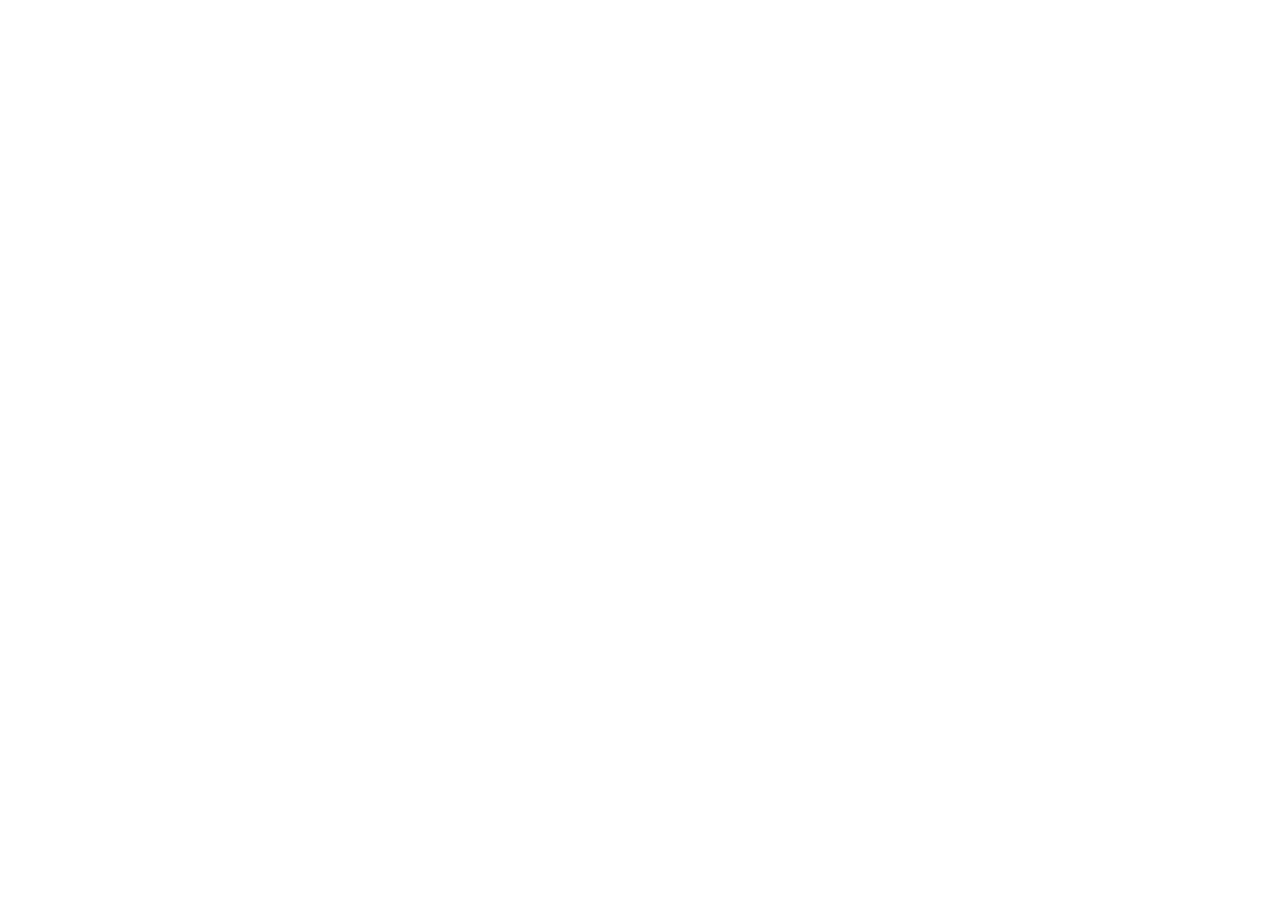
==== commit 041bdb2c: "Update README.md with additional website link, modify index.html for relative link, and redirect to " ====
--- a/index.html
+++ b/index.html
@@ -1,3 +1,4 @@
+<meta charset="UTF-8">
 <html>
     <head>
         <meta name="viewport" content="width=device-width, height=device-height, initial-scale=0.6">
@@ -13,6 +14,16 @@
         <link href="https://fonts.googleapis.com/css2?family=DM+Sans:ital,opsz,wght@0,9..40,100..1000;1,9..40,100..1000&family=Syne:wght@400..800&display=swap" rel="stylesheet">
 
         <script src="https://kit.fontawesome.com/e7582dbc88.js" crossorigin="anonymous"></script>
+
+        <!-- Google tag (gtag.js) -->
+        <script async src="https://www.googletagmanager.com/gtag/js?id=G-4VPM6Y8PHH"></script>
+        <script>
+            window.dataLayer = window.dataLayer || [];
+            function gtag(){dataLayer.push(arguments);}
+            gtag('js', new Date());
+
+            gtag('config', 'G-4VPM6Y8PHH');
+        </script>
     </head>
     <body>
         <!-- <video src="assets/video/background.mp4" autoplay muted loop playsinline disablePictureInPicture loading="lazy"></video> -->
@@ -83,7 +94,7 @@
         </div>
 
         <div class="watermark" style="left: 20px;">
-            <a href="https://imlollotv.github.io/claude/">🤖</a>
+            <a href="/claude">🤖</a>
         </div>
 
         <!-- JavaScript -->
@@ -98,4 +109,4 @@
 
         <script src="js/script.js"></script>
     </body>
-</html>+</html>
--- a/css/style.css
+++ b/css/style.css
@@ -25,11 +25,14 @@
           -ms-user-select: none; /* Internet Explorer/Edge */
               user-select: none; /* Non-prefixed version, currently supported by Chrome, Edge, Opera and Firefox */
               
-    background: url("../assets/img/static-background.png");
+    /* background: url("../assets/img/static-background.png");
     background-repeat: no-repeat;
     background-size: cover;
-    background-position: center;
+    background-position: center; */
     
+    /* Colore liquid ether */
+    background-color: #060010;
+
     width: 100vw;
     height: 100vh;
 }
